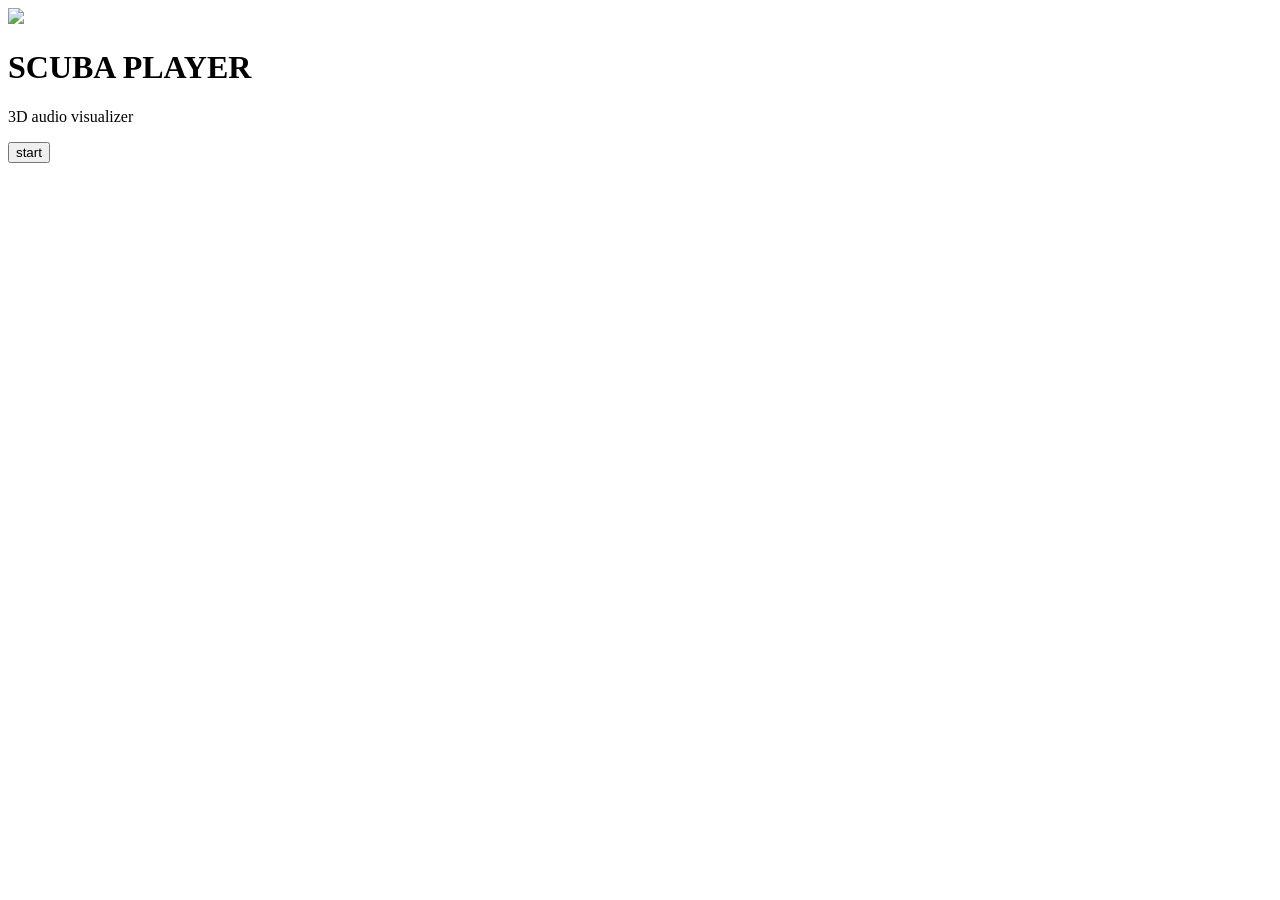
==== main stuff/index.html @ 6dd8a3fa "Add files via upload" ====
<!DOCTYPE html>
<html lang="en">
<head>
    <meta charset="UTF-8">
    <title>scubaplayer</title>
    <link rel="stylesheet" href="/src/style.css">
</head>
<body>
    <div id="start-screen">
        <img src="/scuba.gif" id="splash-gif">
        <h1>SCUBA PLAYER</h1>
        <p>3D audio visualizer</p>
        <button id="enterBtn">start</button>
    </div>

   
    <div class="ui-panel" style="display: none;">
        <div class="button-group">
            <button class="btn" id="startBtn">Turn On Mic</button>
            <button class="btn" id="fakeUploadBtn">Choose Song</button>
            <button class="btn" id="playBtn" disabled>Play Song</button>
            <input type="file" id="audioUpload" accept="audio/*" class="file-input">
            <button class="btn" id="stopBtn" disabled>Stop</button>
        </div>
        
        <div class="button-group">
            <button class="btn active" id="modeBarsBtn">Bars</button>
            <button class="btn" id="modeWaveBtn">Wave</button>
            <button class="btn" id="modeRadialBtn">Circle</button>
        </div>
    </div>
    
    <script type="module" src="/src/main.js"></script>
</body>
</html>
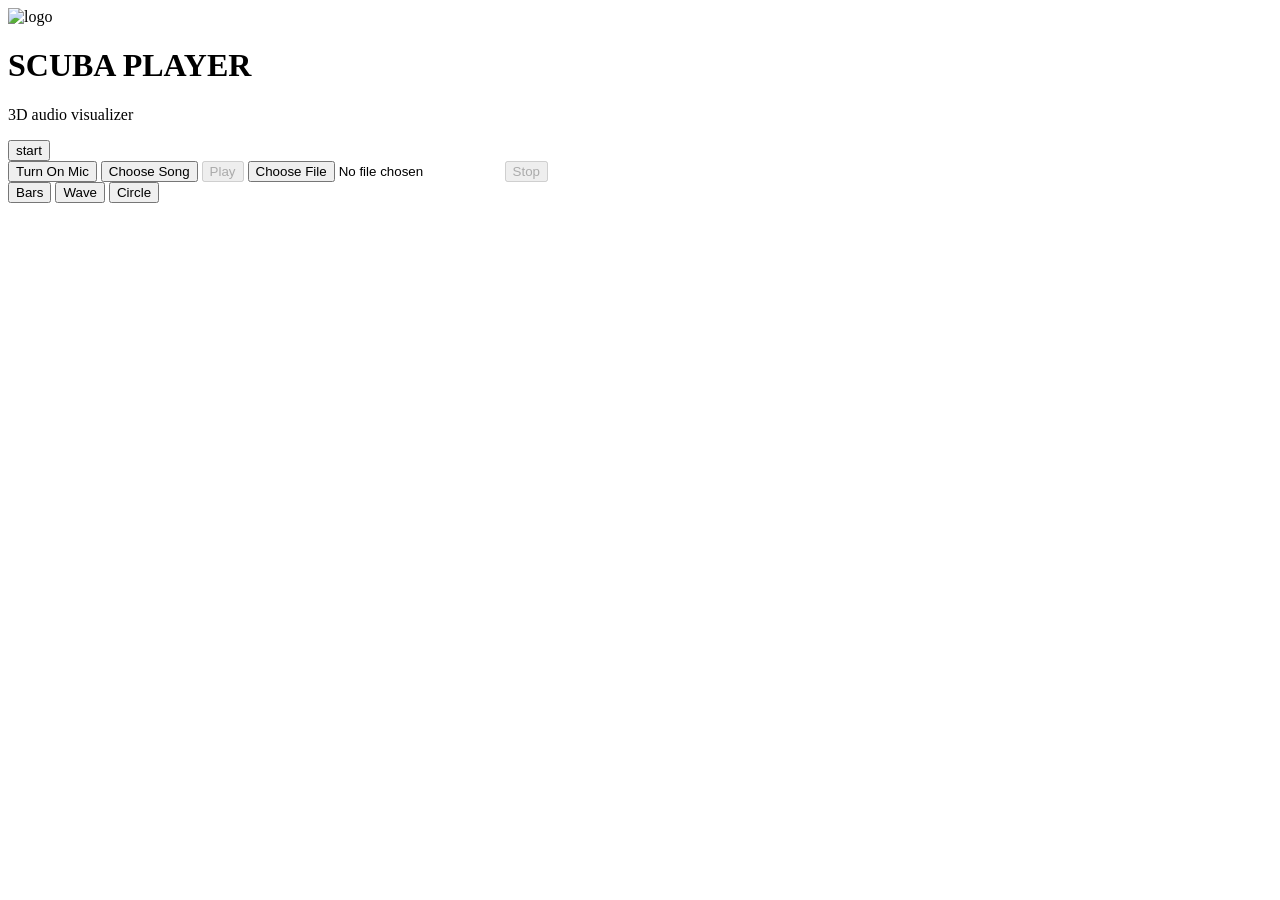
==== commit 992c90e5: "Add files via upload" ====
--- a/main stuff/index.html
+++ b/main stuff/index.html
@@ -1,35 +1,50 @@
+<!-- index.html -->
+
+
 <!DOCTYPE html>
 <html lang="en">
 <head>
     <meta charset="UTF-8">
     <title>scubaplayer</title>
+
     <link rel="stylesheet" href="/src/style.css">
 </head>
 <body>
+
     <div id="start-screen">
-        <img src="/scuba.gif" id="splash-gif">
+        <img src="/scuba.gif" id="splash-gif" alt="logo">
         <h1>SCUBA PLAYER</h1>
+
         <p>3D audio visualizer</p>
         <button id="enterBtn">start</button>
     </div>
 
-   
-    <div class="ui-panel" style="display: none;">
+    <div class="ui-panel">
+
         <div class="button-group">
-            <button class="btn" id="startBtn">Turn On Mic</button>
-            <button class="btn" id="fakeUploadBtn">Choose Song</button>
-            <button class="btn" id="playBtn" disabled>Play Song</button>
-            <input type="file" id="audioUpload" accept="audio/*" class="file-input">
-            <button class="btn" id="stopBtn" disabled>Stop</button>
+            <button class="btn" id="micToggle">Turn On Mic</button>
+            <button class="btn" id="fileTrigger">Choose Song</button>
+
+            <button class="btn" id="audioPlay" disabled>Play</button>
+            <input 
+                type="file" 
+                id="fileInput" 
+                accept="audio/*" 
+                class="file-input"
+            >
+
+            <button class="btn" id="audioStop" disabled>Stop</button>
         </div>
-        
         <div class="button-group">
-            <button class="btn active" id="modeBarsBtn">Bars</button>
-            <button class="btn" id="modeWaveBtn">Wave</button>
-            <button class="btn" id="modeRadialBtn">Circle</button>
+            <button class="btn active" id="setBars">Bars</button>
+            <button class="btn" id="setWave">Wave</button>
+
+            <button class="btn" id="setRadial">Circle</button>
         </div>
+
     </div>
-    
     <script type="module" src="/src/main.js"></script>
+
+
 </body>
 </html>
